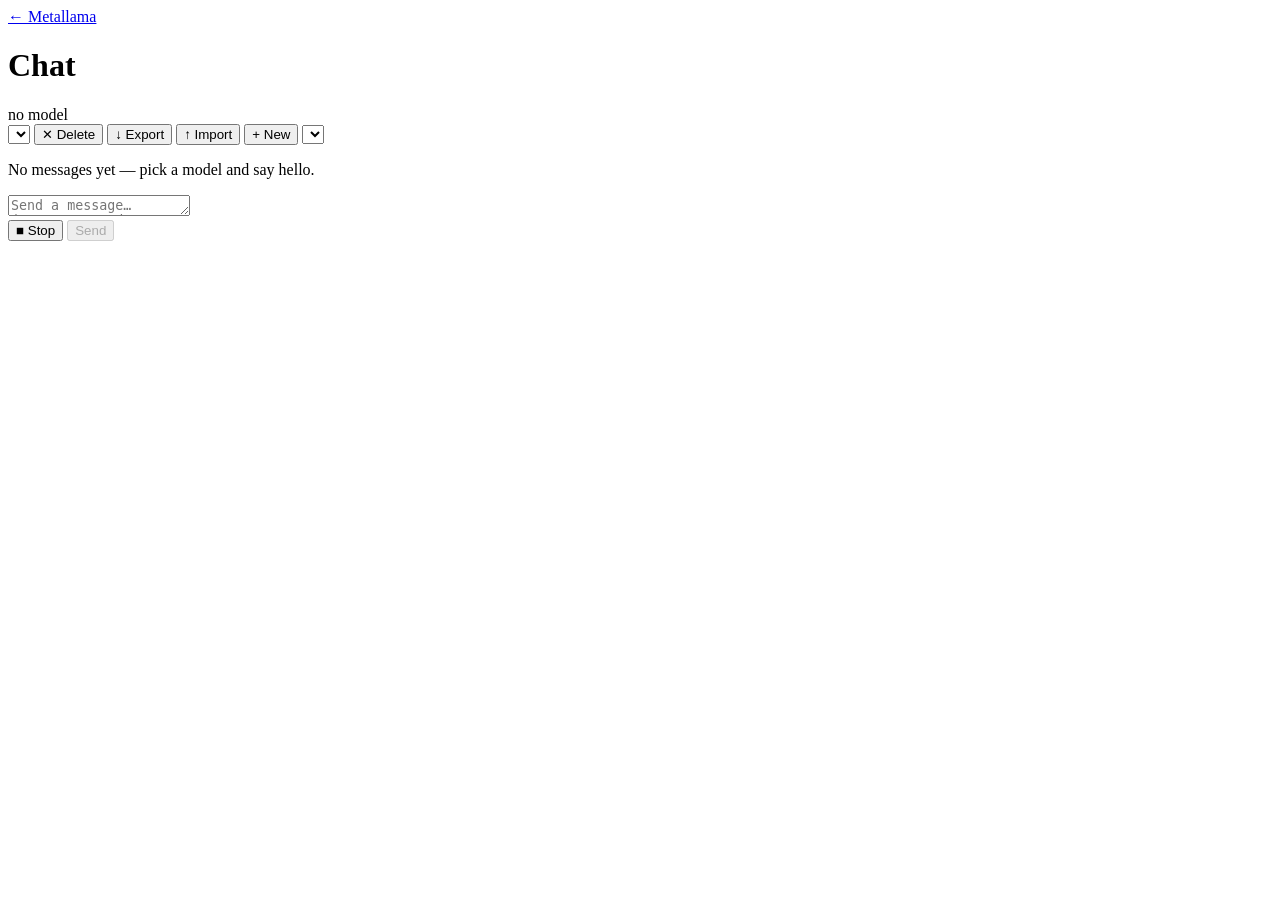
==== metallama/app/static/chat.html @ 28c44982 "First version: chat hist + model + import / export" ====
<!doctype html>
<html lang="en">
  <head>
    <meta charset="UTF-8" />
    <meta name="viewport" content="width=device-width, initial-scale=1.0" />
    <title>Chat — Metallama</title>
    <link rel="icon" type="image/svg+xml" href="/static/favicon.svg"/>
    <link rel="stylesheet" href="/static/styles.css" />
  </head>
  <body class="chat-page">
    <header class="chat-head">
      <div class="chat-head-left">
        <a class="logs-back" href="/" title="Back to Metallama">← Metallama</a>
        <h1 class="chat-title">Chat</h1>
        <span id="chat-status" class="status-badge offline">no model</span>
      </div>
      <div class="chat-head-right">
        <select id="chat-history-select" class="chat-select" title="Saved conversations"></select>
        <button id="chat-delete-btn" class="btn-secondary btn-small" type="button" title="Delete this conversation">✕ Delete</button>
        <button id="chat-export-btn" class="btn-secondary btn-small" type="button" title="Download this conversation as JSON">↓ Export</button>
        <button id="chat-import-btn" class="btn-secondary btn-small" type="button" title="Import a conversation from a JSON file">↑ Import</button>
        <button id="chat-new-btn" class="btn-secondary btn-small" type="button" title="Start a new conversation">+ New</button>
        <select id="chat-model-select" class="chat-select" title="Model (running servers only)"></select>
      </div>
    </header>

    <main id="chat-messages" class="chat-messages" aria-live="polite">
      <p id="chat-empty" class="chat-empty is-hidden">No messages yet — pick a model and say hello.</p>
    </main>

    <footer class="chat-input-bar">
      <div class="chat-input-wrap">
        <textarea
          id="chat-input"
          class="chat-textarea"
          rows="1"
          placeholder="Send a message… (Enter to send, Shift+Enter for newline)"
          autocomplete="off"
        ></textarea>
        <div class="chat-input-actions">
          <span id="chat-tokens" class="summary-chip chat-token-chip is-hidden"></span>
          <button id="chat-stop-btn" class="btn-danger btn-small is-hidden" type="button">■ Stop</button>
          <button id="chat-send-btn" class="btn-primary btn-small" type="button" disabled>Send</button>
        </div>
      </div>
    </footer>

    <input type="file" id="chat-import-file" accept=".json,application/json" hidden />

    <p id="ui-message" class="ui-message"></p>

    <script type="module">
      import { initChat } from "/static/js/features/chat/index.js";
      document.documentElement.dataset.theme = "dark";
      initChat();
    </script>
  </body>
</html>
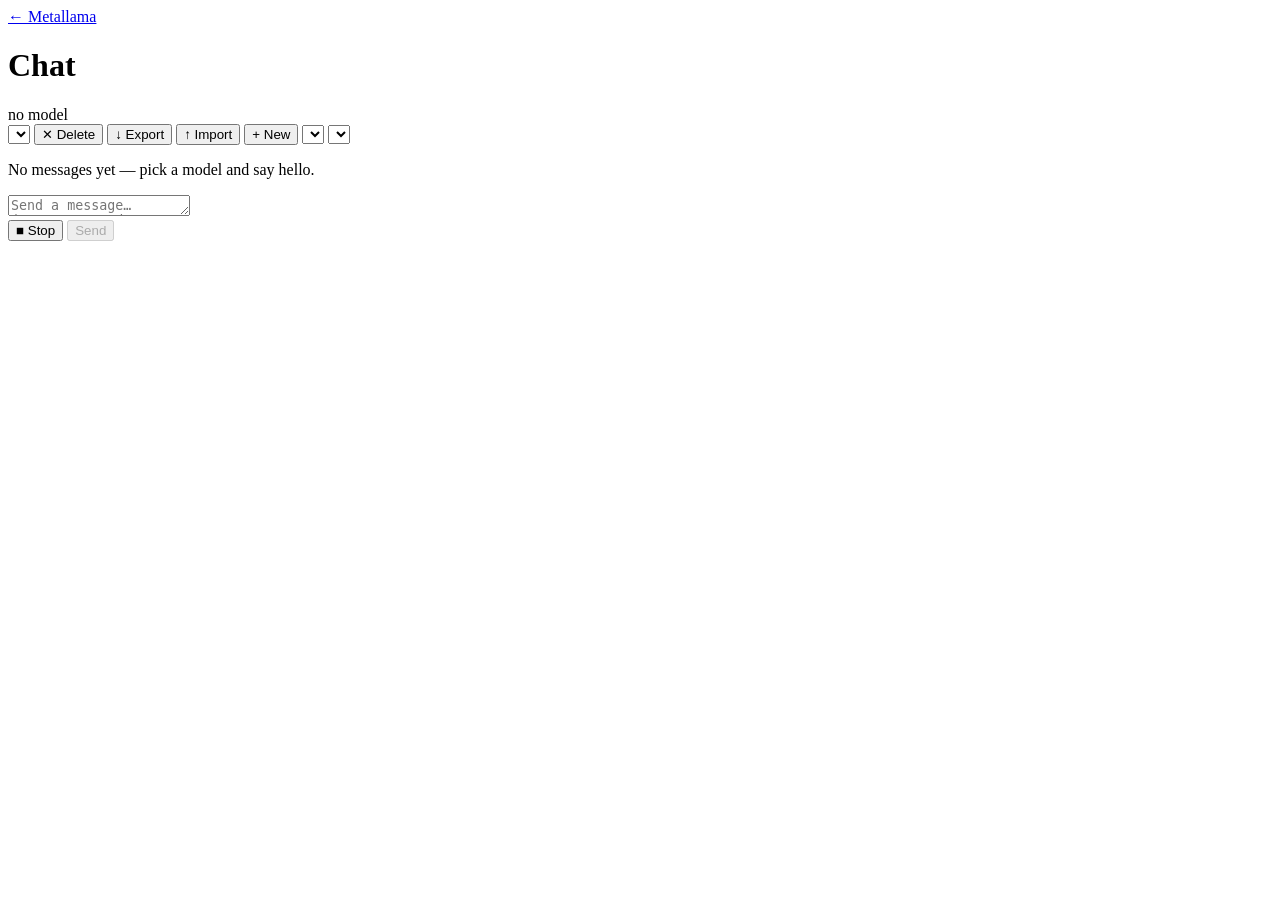
==== commit 18ca0404: "markdown, code highlight, theme" ====
--- a/metallama/app/static/chat.html
+++ b/metallama/app/static/chat.html
@@ -6,6 +6,7 @@
     <title>Chat — Metallama</title>
     <link rel="icon" type="image/svg+xml" href="/static/favicon.svg"/>
     <link rel="stylesheet" href="/static/styles.css" />
+    <!-- highlight.js theme is applied at runtime from the saved setting (see features/chat/index.js) -->
   </head>
   <body class="chat-page">
     <header class="chat-head">
@@ -20,6 +21,7 @@
         <button id="chat-export-btn" class="btn-secondary btn-small" type="button" title="Download this conversation as JSON">↓ Export</button>
         <button id="chat-import-btn" class="btn-secondary btn-small" type="button" title="Import a conversation from a JSON file">↑ Import</button>
         <button id="chat-new-btn" class="btn-secondary btn-small" type="button" title="Start a new conversation">+ New</button>
+        <select id="chat-theme-select" class="chat-select" title="Code highlight theme"></select>
         <select id="chat-model-select" class="chat-select" title="Model (running servers only)"></select>
       </div>
     </header>
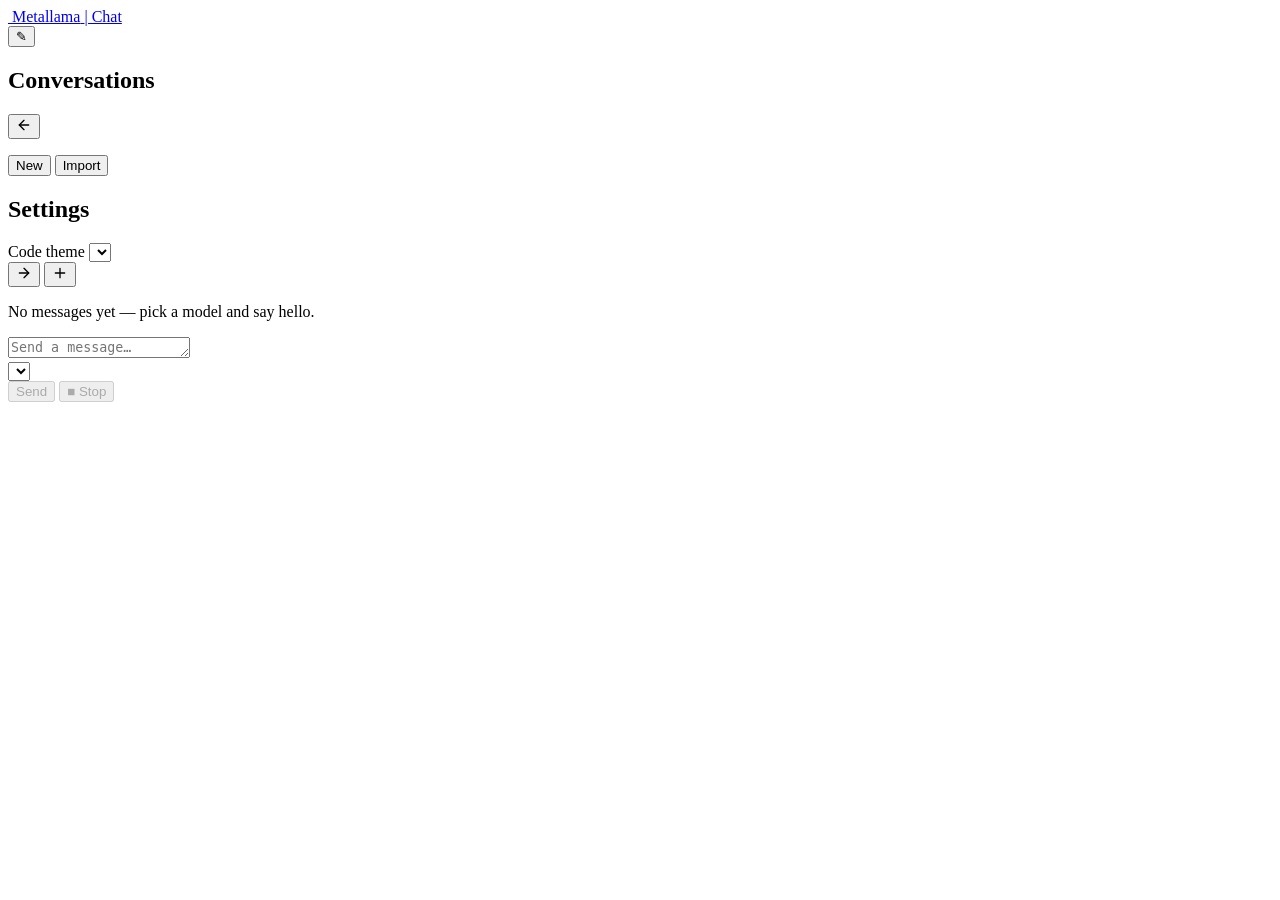
==== commit 86d4b8d3: "Chat UI update" ====
--- a/metallama/app/static/chat.html
+++ b/metallama/app/static/chat.html
@@ -9,26 +9,66 @@
     <!-- highlight.js theme is applied at runtime from the saved setting (see features/chat/index.js) -->
   </head>
   <body class="chat-page">
-    <header class="chat-head">
-      <div class="chat-head-left">
-        <a class="logs-back" href="/" title="Back to Metallama">← Metallama</a>
-        <h1 class="chat-title">Chat</h1>
-        <span id="chat-status" class="status-badge offline">no model</span>
-      </div>
-      <div class="chat-head-right">
-        <select id="chat-history-select" class="chat-select" title="Saved conversations"></select>
-        <button id="chat-delete-btn" class="btn-secondary btn-small" type="button" title="Delete this conversation">✕ Delete</button>
-        <button id="chat-export-btn" class="btn-secondary btn-small" type="button" title="Download this conversation as JSON">↓ Export</button>
-        <button id="chat-import-btn" class="btn-secondary btn-small" type="button" title="Import a conversation from a JSON file">↑ Import</button>
-        <button id="chat-new-btn" class="btn-secondary btn-small" type="button" title="Start a new conversation">+ New</button>
-        <select id="chat-theme-select" class="chat-select" title="Code highlight theme"></select>
-        <select id="chat-model-select" class="chat-select" title="Model (running servers only)"></select>
+    <!-- Reintroduced app header with the Metallama logo -->
+    <header class="chat-topbar">
+      <div class="chat-topbar-inner">
+        <a class="chat-brand" href="/" title="Back to Metallama">
+          <img src="/static/logo.svg" alt="" class="chat-brand-logo" />
+          <span class="chat-brand-name">Metallama</span>
+          <span class="chat-brand-crumb">| Chat</span>
+        </a>
+        <div class="chat-topbar-center">
+          <div class="chat-conv-heading">
+            <span id="chat-conv-title" class="chat-conv-current"></span>
+            <button id="chat-rename-btn" class="btn-secondary btn-small chat-rename-btn" type="button" title="Rename this conversation">✎</button>
+          </div>
+        </div>
+        <div class="chat-topbar-right">
+          <span id="chat-conv-date" class="summary-chip chat-conv-date"></span>
+        </div>
       </div>
     </header>
 
-    <main id="chat-messages" class="chat-messages" aria-live="polite">
-      <p id="chat-empty" class="chat-empty is-hidden">No messages yet — pick a model and say hello.</p>
-    </main>
+    <div class="chat-shell">
+      <!-- Sidebar: conversations + import/export + settings (collapsible) -->
+      <aside class="chat-sidebar">
+        <div class="chat-sidebar-inner">
+          <section class="chat-side-section chat-side-convs">
+            <div class="chat-side-head">
+              <h2 class="chat-side-title">Conversations</h2>
+              <button id="chat-collapse-btn" class="chat-collapse-btn" type="button" title="Collapse sidebar" aria-expanded="true">
+                <svg width="16" height="16" viewBox="0 0 24 24" fill="none" stroke="currentColor" stroke-width="2" stroke-linecap="round" stroke-linejoin="round"><line x1="19" y1="12" x2="5" y2="12"/><polyline points="12 19 5 12 12 5"/></svg>
+              </button>
+            </div>
+            <ul id="chat-conv-list" class="chat-conv-list"></ul>
+            <div class="chat-side-foot">
+              <button id="chat-new-btn" class="btn-small chat-new-conv" type="button" title="Start a new conversation">New</button>
+              <button id="chat-import-btn" class="btn-secondary btn-small" type="button" title="Import a conversation from a JSON file">Import</button>
+            </div>
+          </section>
+
+          <section class="chat-side-section chat-side-settings">
+            <h2 class="chat-side-title">Settings</h2>
+            <label class="chat-field">
+              <span class="chat-field-label">Code theme</span>
+              <select id="chat-theme-select" class="chat-select" title="Syntax-highlight theme for code blocks"></select>
+            </label>
+          </section>
+        </div>
+      </aside>
+
+      <!-- Main chat column -->
+      <main class="chat-main">
+        <div class="chat-main-topbar">
+          <button id="chat-expand-btn" class="chat-icon-btn" type="button" title="Show conversations sidebar" aria-expanded="false">
+            <svg width="16" height="16" viewBox="0 0 24 24" fill="none" stroke="currentColor" stroke-width="2" stroke-linecap="round" stroke-linejoin="round"><line x1="5" y1="12" x2="19" y2="12"/><polyline points="12 5 19 12 12 19"/></svg>
+          </button>
+          <button id="chat-new-topbar-btn" class="chat-icon-btn" type="button" title="New conversation">
+            <svg width="16" height="16" viewBox="0 0 24 24" fill="none" stroke="currentColor" stroke-width="2" stroke-linecap="round" stroke-linejoin="round"><path d="M12 5v14M5 12h14"/></svg>
+          </button>
+        </div>
+        <p id="chat-empty" class="chat-empty is-hidden">No messages yet — pick a model and say hello.</p>
+        <div id="chat-messages" class="chat-messages" aria-live="polite"></div>
 
     <footer class="chat-input-bar">
       <div class="chat-input-wrap">
@@ -36,16 +76,21 @@
           id="chat-input"
           class="chat-textarea"
           rows="1"
-          placeholder="Send a message… (Enter to send, Shift+Enter for newline)"
+          placeholder="Send a message… "
           autocomplete="off"
         ></textarea>
         <div class="chat-input-actions">
-          <span id="chat-tokens" class="summary-chip chat-token-chip is-hidden"></span>
-          <button id="chat-stop-btn" class="btn-danger btn-small is-hidden" type="button">■ Stop</button>
+          <div class="chat-input-meta">
+            <select id="chat-model-select" class="chat-select chat-model-pill" title="Model (running servers only)"></select>
+            <span id="chat-tokens" class="summary-chip chat-token-chip is-hidden"></span>
+          </div>
           <button id="chat-send-btn" class="btn-primary btn-small" type="button" disabled>Send</button>
+          <button id="chat-stop-btn" class="btn-danger btn-small" type="button" disabled>■ Stop</button>
         </div>
       </div>
     </footer>
+      </main><!-- /.chat-main -->
+    </div><!-- /.chat-shell -->
 
     <input type="file" id="chat-import-file" accept=".json,application/json" hidden />
 
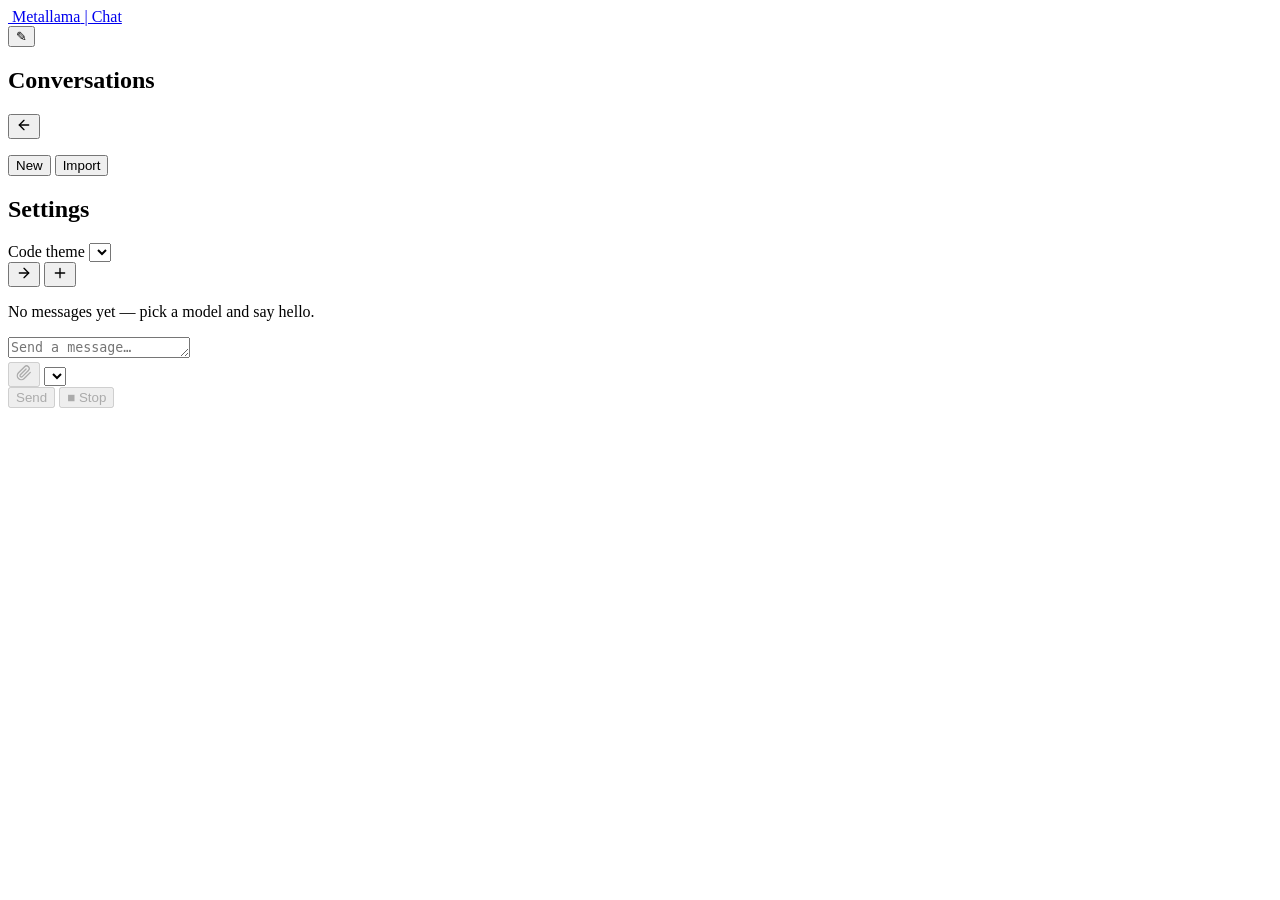
==== commit 5bd05e72: "chat: added image support" ====
--- a/metallama/app/static/chat.html
+++ b/metallama/app/static/chat.html
@@ -72,6 +72,7 @@
 
     <footer class="chat-input-bar">
       <div class="chat-input-wrap">
+        <div id="chat-attach-strip" class="chat-attach-strip is-hidden" aria-label="Attached images"></div>
         <textarea
           id="chat-input"
           class="chat-textarea"
@@ -81,6 +82,9 @@
         ></textarea>
         <div class="chat-input-actions">
           <div class="chat-input-meta">
+            <button id="chat-attach-btn" class="chat-icon-btn" type="button" title="Attach images (vision models only)" aria-label="Attach images" disabled>
+              <svg width="16" height="16" viewBox="0 0 24 24" fill="none" stroke="currentColor" stroke-width="2" stroke-linecap="round" stroke-linejoin="round"><path d="M21.44 11.05l-9.19 9.19a6 6 0 0 1-8.49-8.49l9.19-9.19a4 4 0 0 1 5.66 5.66l-9.2 9.19a2 2 0 0 1-2.83-2.83l8.49-8.48"/></svg>
+            </button>
             <select id="chat-model-select" class="chat-select chat-model-pill" title="Model (running servers only)"></select>
             <span id="chat-tokens" class="summary-chip chat-token-chip is-hidden"></span>
           </div>
@@ -93,6 +97,7 @@
     </div><!-- /.chat-shell -->
 
     <input type="file" id="chat-import-file" accept=".json,application/json" hidden />
+    <input type="file" id="chat-attach-file" accept="image/png,image/jpeg,image/webp,image/gif,image/bmp" multiple hidden />
 
     <p id="ui-message" class="ui-message"></p>
 
